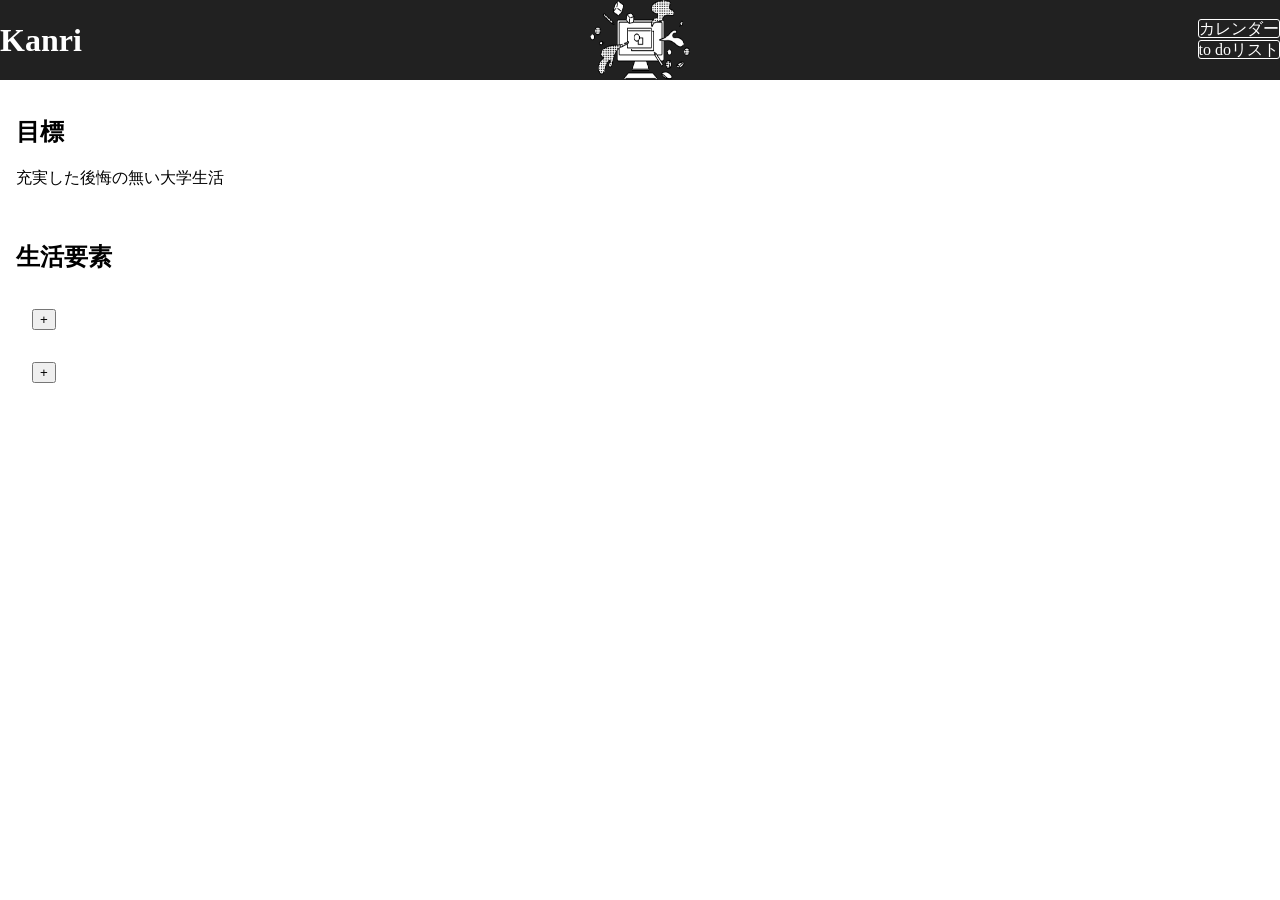
==== index.html @ 59590932 "first commit" ====
<!DOCTYPE html>
<html lang="en">
<head>
    <meta charset="UTF-8">
    <meta name="viewport" content="width=device-width, initial-scale=1.0">
    <title>Document</title>
    <link rel="stylesheet" href="css/index.css">
</head>
<body>
    <header>
        <div class="title">
            <h1>Kanri</h1>
        </div>
        <img src="img/creative_mono.png" class="kanriIllust">
        <div class="menew">
            <a href="calendar.html">カレンダー</a>
            <br>
            <a href="todo.html">to doリスト</a>
        </div>
    </header>

    <main>
        <section>
            <h2>目標</h2>
            <div>充実した後悔の無い大学生活</div>
        </section>

        <section>
            <h2>生活要素</h2>
            <section>
                <div class="embeddedContents"></div>
                <button id="embeddedScheduleButton">+</button>
            </section>

            <section>
                <div class="personalContents"></div>
                <button id="personalScheduleButton">+</button>
            </section>
        </section>
    </main>

    <script src="js/index.js"></script>
</body>
</html>
---- css/index.css ----
body{
    margin: 0;
}
header{
    color: white;
    background-color: rgb(33, 33, 33);
    display: flex;
    align-items: center;
    justify-content: space-between;
}
header .kanriIllust{
    width: 100px;
    height: 80px;
}
header a{
    color: white;
    border: solid 1px;
    border-radius: 3px;
    text-decoration: none;
}




main{
    background-color: white;
}
section{
    padding: 16px;
}
.embeddedContents,
.personalContents{
    display: flex;
    flex-wrap: wrap;
    gap: 10px;
}
.embeddedContents div,
.personalContents div{
    padding: 7px;
    border: solid 1px;
    border-radius: 3px;
}
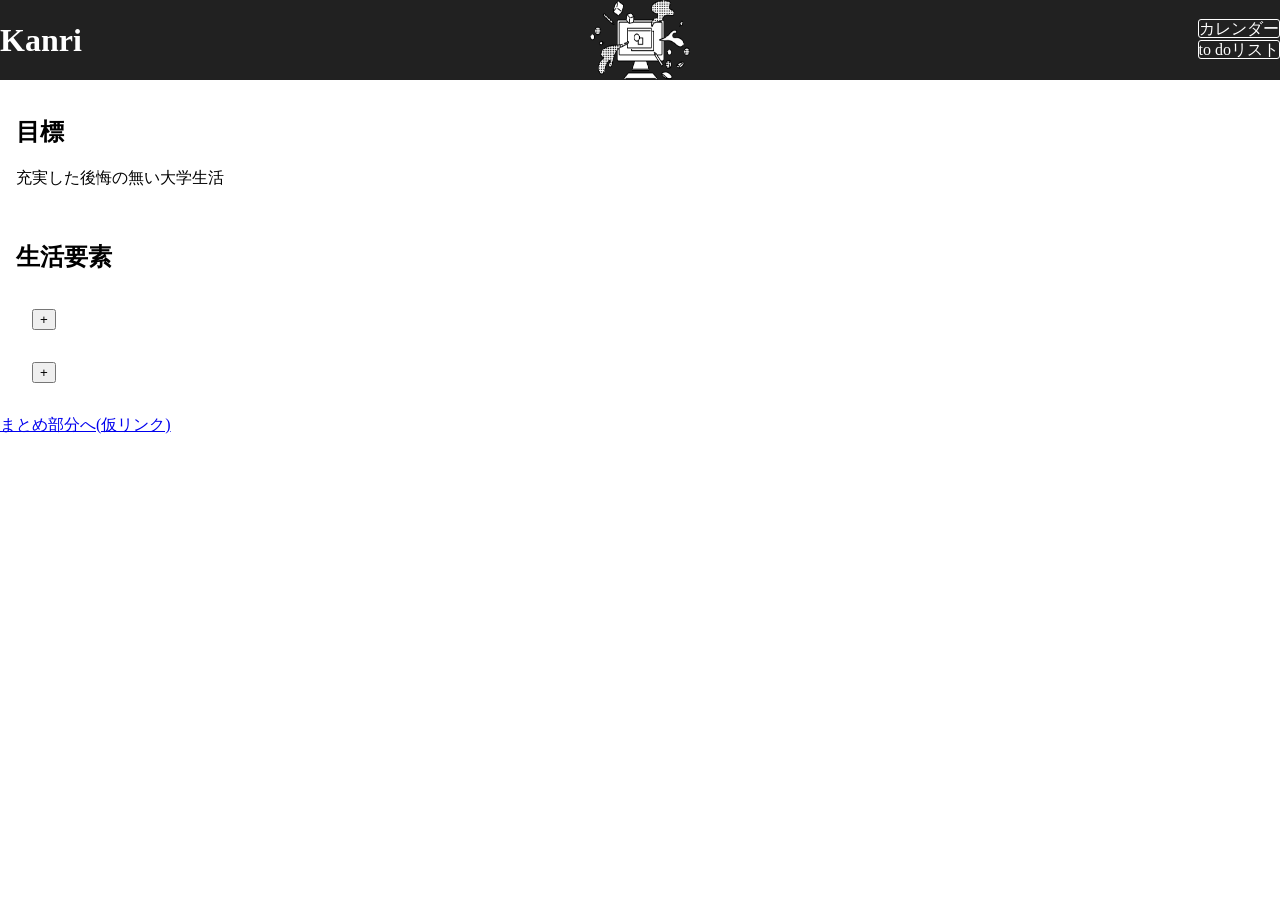
==== commit ca098c5c: "仮のリンクを一時的に作成" ====
--- a/index.html
+++ b/index.html
@@ -39,6 +39,8 @@
         </section>
     </main>
 
+    <a href="achievements.html">まとめ部分へ(仮リンク)</a>
+
     <script src="js/index.js"></script>
 </body>
 </html>
